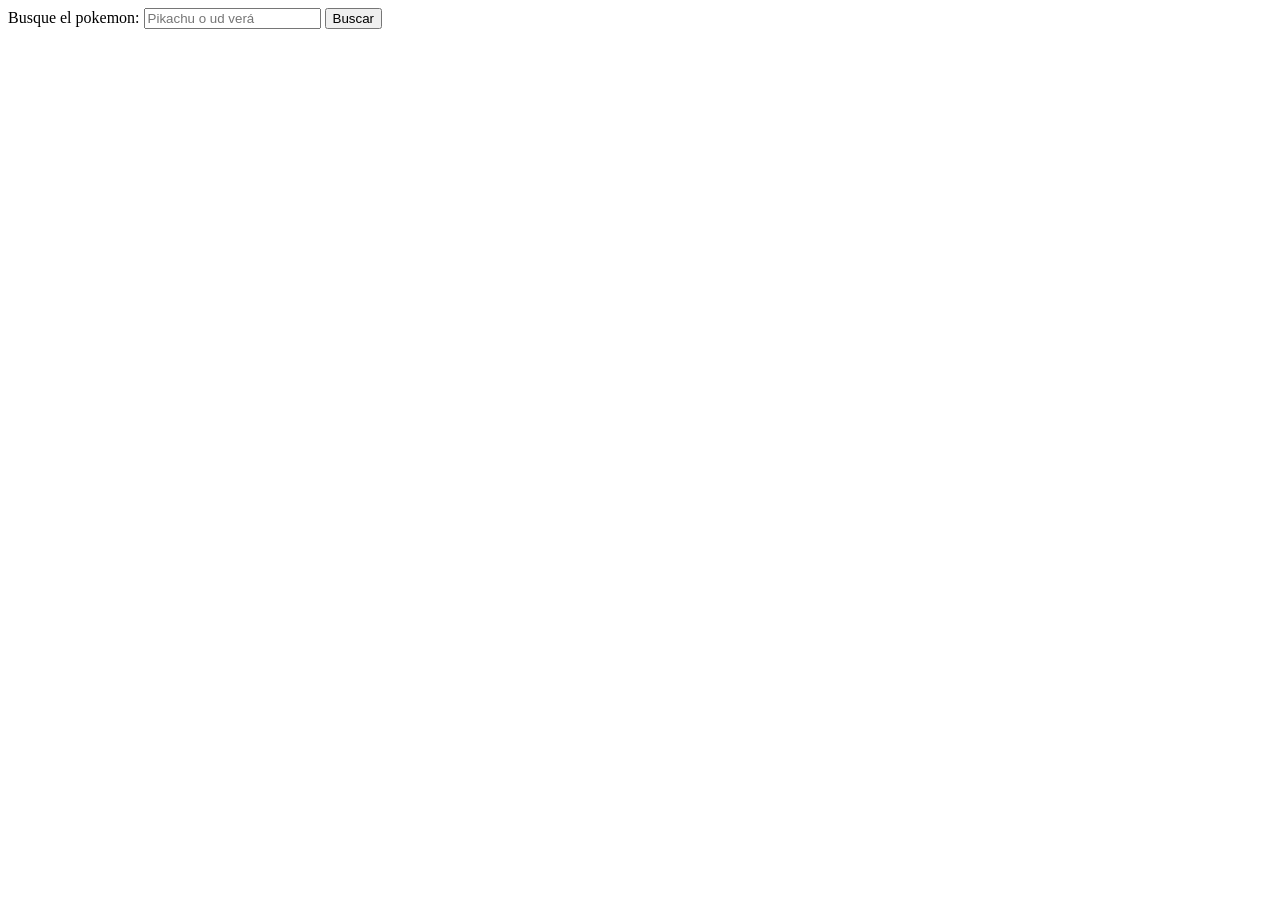
==== API.html @ 61edb8c0 "first commit" ====
<!DOCTYPE html>
<html lang="en">
<head>
    <meta charset="UTF-8">
    <meta name="viewport" content="width=device-width, initial-scale=1.0">
    <title>Document</title>
</head>
<body>
    <form onsubmit="fetchPokemon(event)">
        <label for="name">Busque el pokemon:</label>
        <input type="text" name="name" id="name" placeholder="Pikachu o ud verá">
        <button type="submit">Buscar</button>
    </form>
    
    <div id="poke_info"></div>
    <script>
        function fetchPokemon(event){
            event.preventDefault(); // evita que la página se recargue
            let pokemonName = document.getElementById('name').value.toLowerCase();
            let url = `https://pokeapi.co/api/v2/pokemon/${pokemonName}`;
            fetch(url).then(response => {
                if (response.ok){return response.json()}
                else {throw new Error('Pokemon no encontrado')}
            }).then (data =>{
                document.getElementById("poke_info").innerHTML = `
                <h2>${data.name.toUpperCase()}</h2>
                <img src = "${data.sprites.front_default}" alt="${data.name}" />
                <p> Altura: ${data.height} </p>
                <p> Peso: ${data.weight} </p>
                `;
            }).catch((error) => {
                document.getElementById('poke_info').innerHTML = `<p>${error.message}</p>`;
            });
        }
    </script>
</body>
</html>
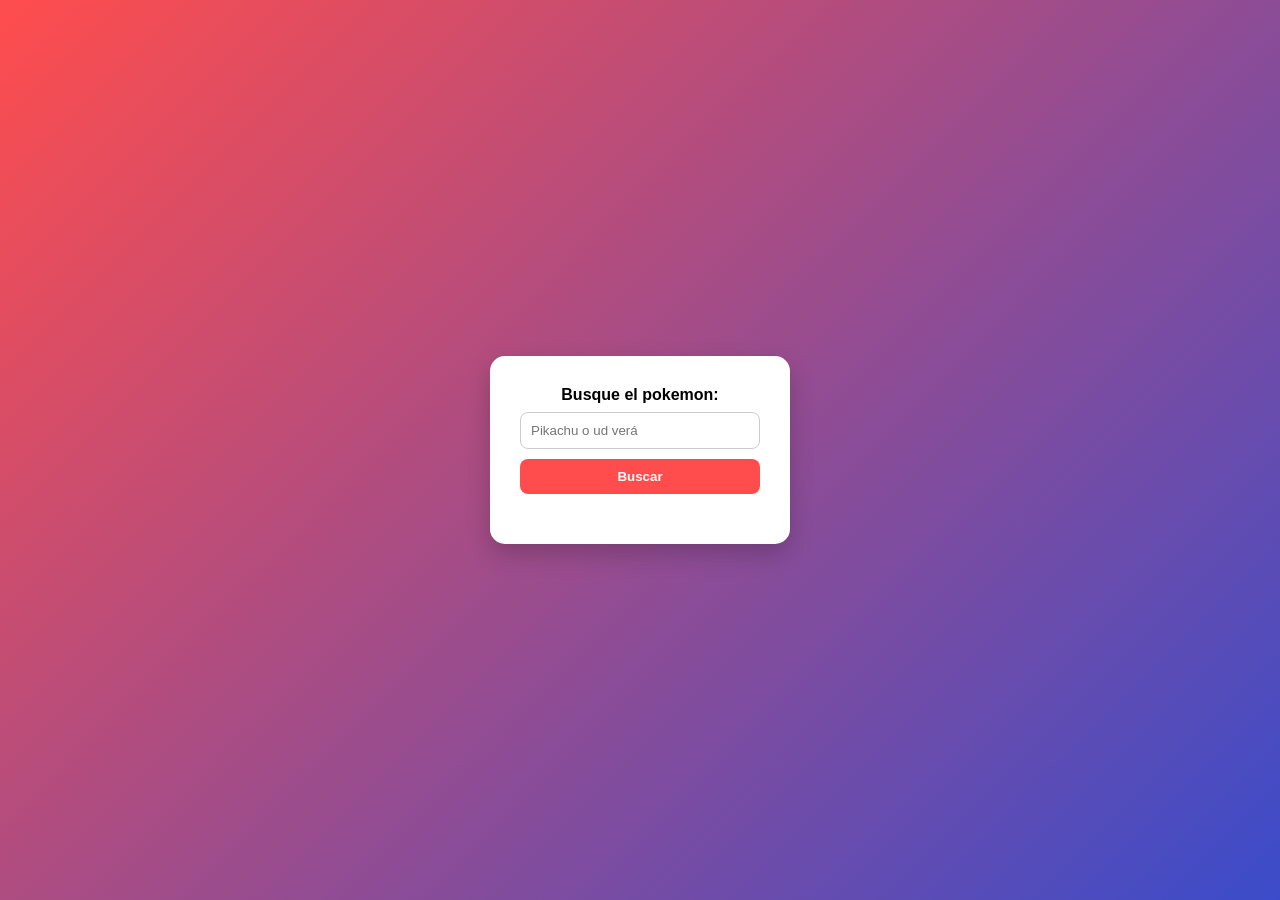
==== commit f7079fa9: "Styles" ====
--- a/API.html
+++ b/API.html
@@ -1,11 +1,13 @@
 <!DOCTYPE html>
 <html lang="en">
 <head>
+    <link rel="stylesheet" href="styles.css">
     <meta charset="UTF-8">
     <meta name="viewport" content="width=device-width, initial-scale=1.0">
     <title>Document</title>
 </head>
 <body>
+    <div class="container">
     <form onsubmit="fetchPokemon(event)">
         <label for="name">Busque el pokemon:</label>
         <input type="text" name="name" id="name" placeholder="Pikachu o ud verá">
@@ -33,5 +35,6 @@
             });
         }
     </script>
+    </div>
 </body>
 </html>
--- a/styles.css
+++ b/styles.css
@@ -0,0 +1,88 @@
+/* Reset básico */
+* {
+    margin: 0;
+    padding: 0;
+    box-sizing: border-box;
+}
+
+/* Fondo general */
+body {
+    font-family: Arial, Helvetica, sans-serif;
+    background: linear-gradient(135deg, #ff4d4d, #3b4cca);
+    height: 100vh;
+    display: flex;
+    justify-content: center;
+    align-items: center;
+}
+
+/* Contenedor principal */
+.container {
+    background: white;
+    padding: 30px;
+    border-radius: 15px;
+    box-shadow: 0 10px 25px rgba(0,0,0,0.2);
+    text-align: center;
+    width: 300px;
+}
+
+/* Formulario */
+form {
+    margin-bottom: 20px;
+}
+
+label {
+    display: block;
+    margin-bottom: 8px;
+    font-weight: bold;
+}
+
+input {
+    width: 100%;
+    padding: 10px;
+    border-radius: 8px;
+    border: 1px solid #ccc;
+    margin-bottom: 10px;
+    outline: none;
+    transition: 0.3s;
+}
+
+input:focus {
+    border-color: #3b4cca;
+}
+
+/* Botón */
+button {
+    width: 100%;
+    padding: 10px;
+    border: none;
+    border-radius: 8px;
+    background-color: #ff4d4d;
+    color: white;
+    font-weight: bold;
+    cursor: pointer;
+    transition: 0.3s;
+}
+
+button:hover {
+    background-color: #cc0000;
+}
+
+/* Info del Pokémon */
+#poke_info {
+    margin-top: 15px;
+}
+
+#poke_info img {
+    width: 120px;
+    margin: 10px 0;
+}
+
+#poke_info h2 {
+    color: #3b4cca;
+    margin-bottom: 10px;
+}
+
+#poke_info p {
+    font-size: 14px;
+    color: #333;
+}
